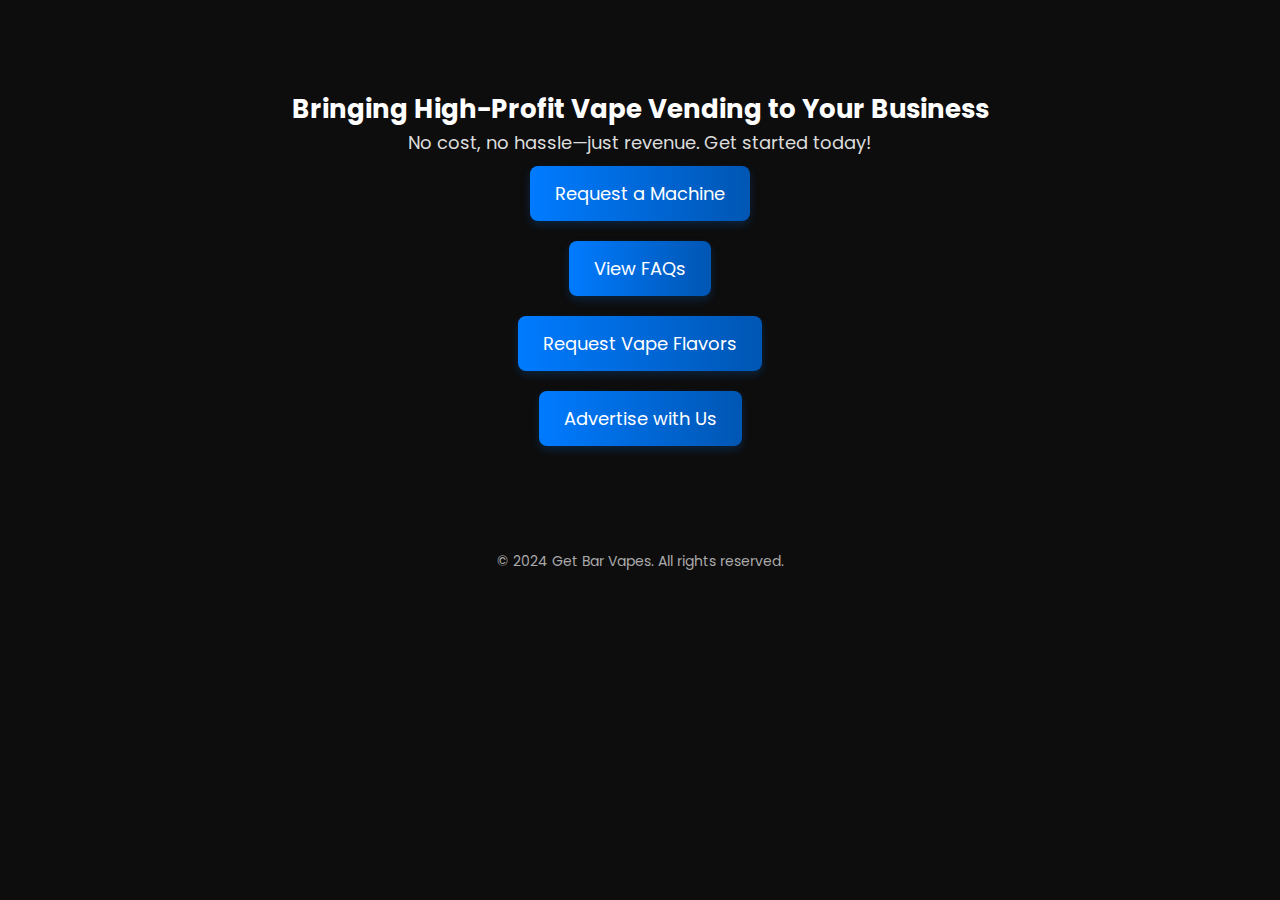
==== index.html @ 95be06e2 "Update index.html" ====
<!DOCTYPE html>
<html lang="en">
<head>
    <meta charset="UTF-8">
    <meta name="viewport" content="width=device-width, initial-scale=1.0">
    <meta name="description" content="Get Bar Vapes - Providing high-quality smoke-alternative vending machines with seamless service and profit-sharing opportunities.">
    <meta name="keywords" content="vape vending, smoke alternative vending, vending machines, bar vapes, vape business, advertising on vending machines">
    <meta name="author" content="Get Bar Vapes">
    <meta property="og:title" content="Get Bar Vapes - Vape Vending Machines">
    <meta property="og:description" content="Get a high-profit vape vending machine installed in your business at no cost. Earn passive income effortlessly.">
    <meta property="og:url" content="https://tmujcin.github.io/GetBarVapes/">
    <title>Get Bar Vapes | Smoke-Alternative Vending Solutions</title>
    <link href="https://fonts.googleapis.com/css2?family=Poppins:wght@300;400;600&display=swap" rel="stylesheet">
    <script async src="https://www.googletagmanager.com/gtag/js?id=G-XXXXXXXXXX"></script>
    <script>
        window.dataLayer = window.dataLayer || [];
        function gtag(){dataLayer.push(arguments);}
        gtag('js', new Date());
        gtag('config', 'G-XXXXXXXXXX');
    </script>
    <style>
        * {
            margin: 0;
            padding: 0;
            box-sizing: border-box;
            scroll-behavior: smooth;
        }
        body {
            font-family: 'Poppins', sans-serif;
            background: #0d0d0d;
            color: white;
            text-align: center;
            padding: 20px;
            overflow-x: hidden;
        }
        .hero {
            display: flex;
            flex-direction: column;
            align-items: center;
            justify-content: center;
            padding: 50px 20px;
        }
        .cta-button {
            background: linear-gradient(90deg, #007BFF, #0056b3);
            color: white;
            padding: 14px 25px;
            font-size: 18px;
            border-radius: 8px;
            text-decoration: none;
            display: inline-block;
            margin: 10px auto;
            transition: all 0.3s;
            box-shadow: 0px 4px 8px rgba(0, 123, 255, 0.2);
        }
        .cta-button:hover {
            background: linear-gradient(90deg, #0056b3, #003f7f);
            transform: scale(1.05);
            box-shadow: 0px 6px 12px rgba(0, 123, 255, 0.4);
        }
        .footer {
            margin-top: 30px;
            padding: 15px;
            background: #0d0d0d;
            color: #aaa;
            font-size: 14px;
        }
    </style>
</head>
<body>
    <div class="hero">
        <h1 style="margin-top: 20px; font-size: 26px;">Bringing High-Profit Vape Vending to Your Business</h1>
        <p style="font-size: 18px; color: #ddd;">No cost, no hassle—just revenue. Get started today!</p>
        <a href="contact.html" class="cta-button">Request a Machine</a>
        <a href="faq.html" class="cta-button">View FAQs</a>
        <a href="request-flavor.html" class="cta-button">Request Vape Flavors</a>
        <a href="advertise.html" class="cta-button">Advertise with Us</a>
    </div>
    <div class="footer">
        <p>&copy; 2024 Get Bar Vapes. All rights reserved.</p>
    </div>
</body>
</html>
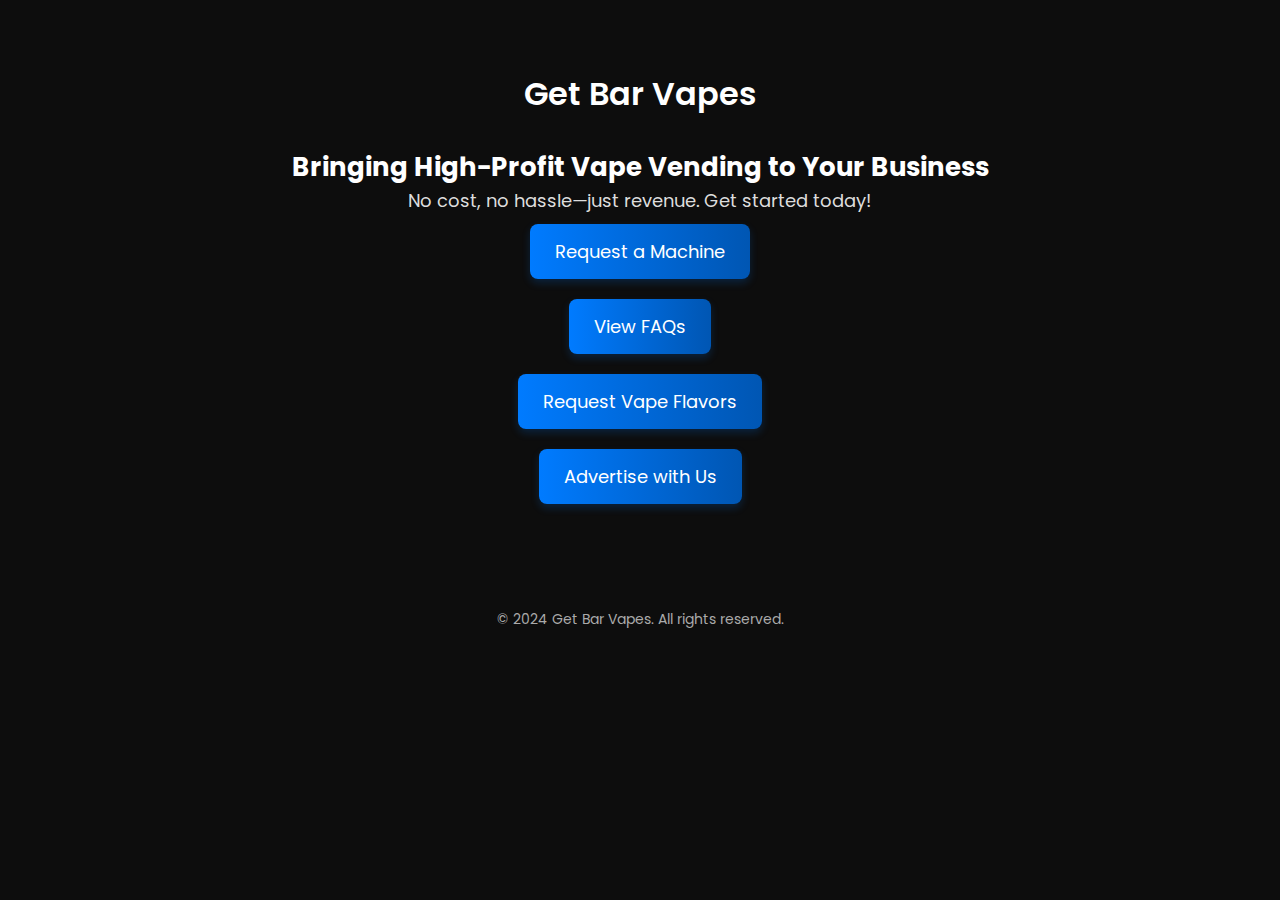
==== commit c3737feb: "Update index.html" ====
--- a/index.html
+++ b/index.html
@@ -40,6 +40,11 @@
             justify-content: center;
             padding: 50px 20px;
         }
+        .hero h1 {
+            font-size: 32px;
+            font-weight: 600;
+            margin-bottom: 10px;
+        }
         .cta-button {
             background: linear-gradient(90deg, #007BFF, #0056b3);
             color: white;
@@ -68,7 +73,8 @@
 </head>
 <body>
     <div class="hero">
-        <h1 style="margin-top: 20px; font-size: 26px;">Bringing High-Profit Vape Vending to Your Business</h1>
+        <h1>Get Bar Vapes</h1>
+        <h2 style="margin-top: 20px; font-size: 26px;">Bringing High-Profit Vape Vending to Your Business</h2>
         <p style="font-size: 18px; color: #ddd;">No cost, no hassle—just revenue. Get started today!</p>
         <a href="contact.html" class="cta-button">Request a Machine</a>
         <a href="faq.html" class="cta-button">View FAQs</a>
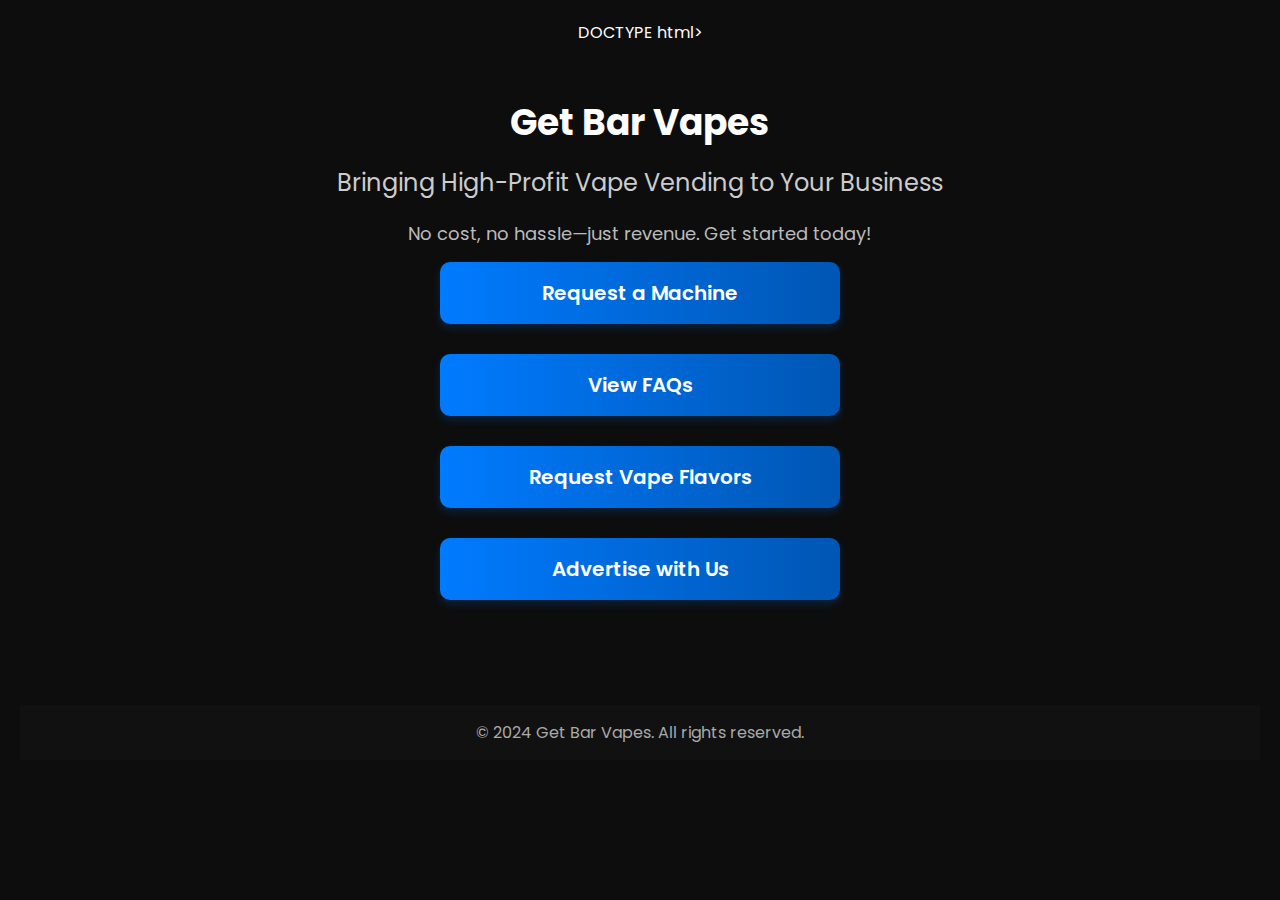
==== commit 62e0a28d: "Update index.html" ====
--- a/index.html
+++ b/index.html
@@ -1,4 +1,4 @@
-<!DOCTYPE html>
+DOCTYPE html>
 <html lang="en">
 <head>
     <meta charset="UTF-8">
@@ -41,20 +41,31 @@
             padding: 50px 20px;
         }
         .hero h1 {
-            font-size: 32px;
-            font-weight: 600;
-            margin-bottom: 10px;
+            font-size: 36px;
+            font-weight: 700;
+            margin-bottom: 15px;
+            color: #ffffff;
+        }
+        .hero h2 {
+            font-size: 24px;
+            font-weight: 400;
+            color: #cccccc;
+            margin-bottom: 20px;
         }
         .cta-button {
             background: linear-gradient(90deg, #007BFF, #0056b3);
             color: white;
-            padding: 14px 25px;
-            font-size: 18px;
-            border-radius: 8px;
+            padding: 16px 30px;
+            font-size: 20px;
+            font-weight: 600;
+            border-radius: 10px;
             text-decoration: none;
-            display: inline-block;
-            margin: 10px auto;
+            display: block;
+            margin: 15px auto;
             transition: all 0.3s;
+            width: 80%;
+            max-width: 400px;
+            text-align: center;
             box-shadow: 0px 4px 8px rgba(0, 123, 255, 0.2);
         }
         .cta-button:hover {
@@ -63,19 +74,19 @@
             box-shadow: 0px 6px 12px rgba(0, 123, 255, 0.4);
         }
         .footer {
-            margin-top: 30px;
+            margin-top: 40px;
             padding: 15px;
-            background: #0d0d0d;
+            background: #111;
             color: #aaa;
-            font-size: 14px;
+            font-size: 16px;
         }
     </style>
 </head>
 <body>
     <div class="hero">
         <h1>Get Bar Vapes</h1>
-        <h2 style="margin-top: 20px; font-size: 26px;">Bringing High-Profit Vape Vending to Your Business</h2>
-        <p style="font-size: 18px; color: #ddd;">No cost, no hassle—just revenue. Get started today!</p>
+        <h2>Bringing High-Profit Vape Vending to Your Business</h2>
+        <p style="font-size: 18px; color: #bbb;">No cost, no hassle—just revenue. Get started today!</p>
         <a href="contact.html" class="cta-button">Request a Machine</a>
         <a href="faq.html" class="cta-button">View FAQs</a>
         <a href="request-flavor.html" class="cta-button">Request Vape Flavors</a>
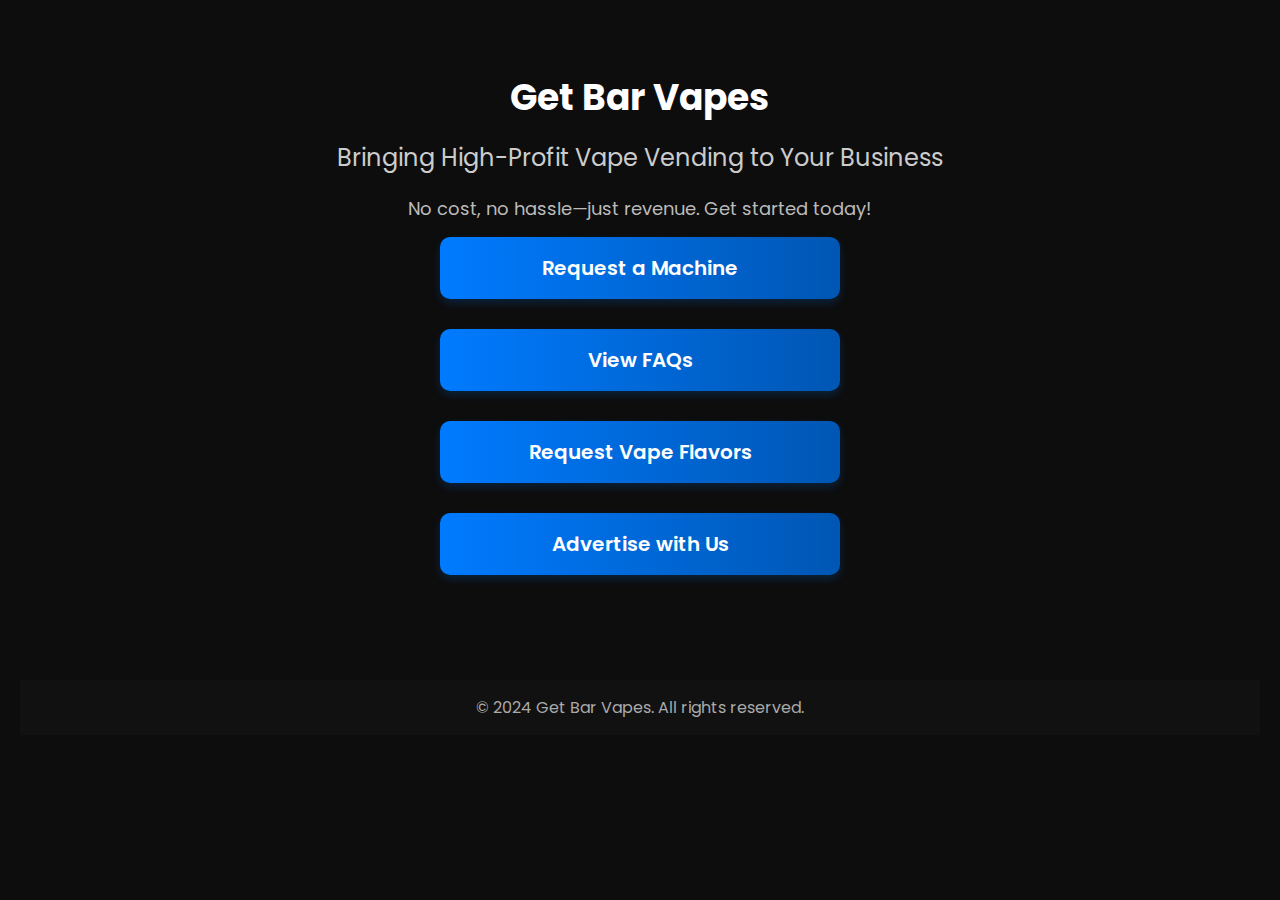
==== commit d3f1b784: "Update index.html" ====
--- a/index.html
+++ b/index.html
@@ -1,4 +1,4 @@
-DOCTYPE html>
+<!DOCTYPE html>
 <html lang="en">
 <head>
     <meta charset="UTF-8">
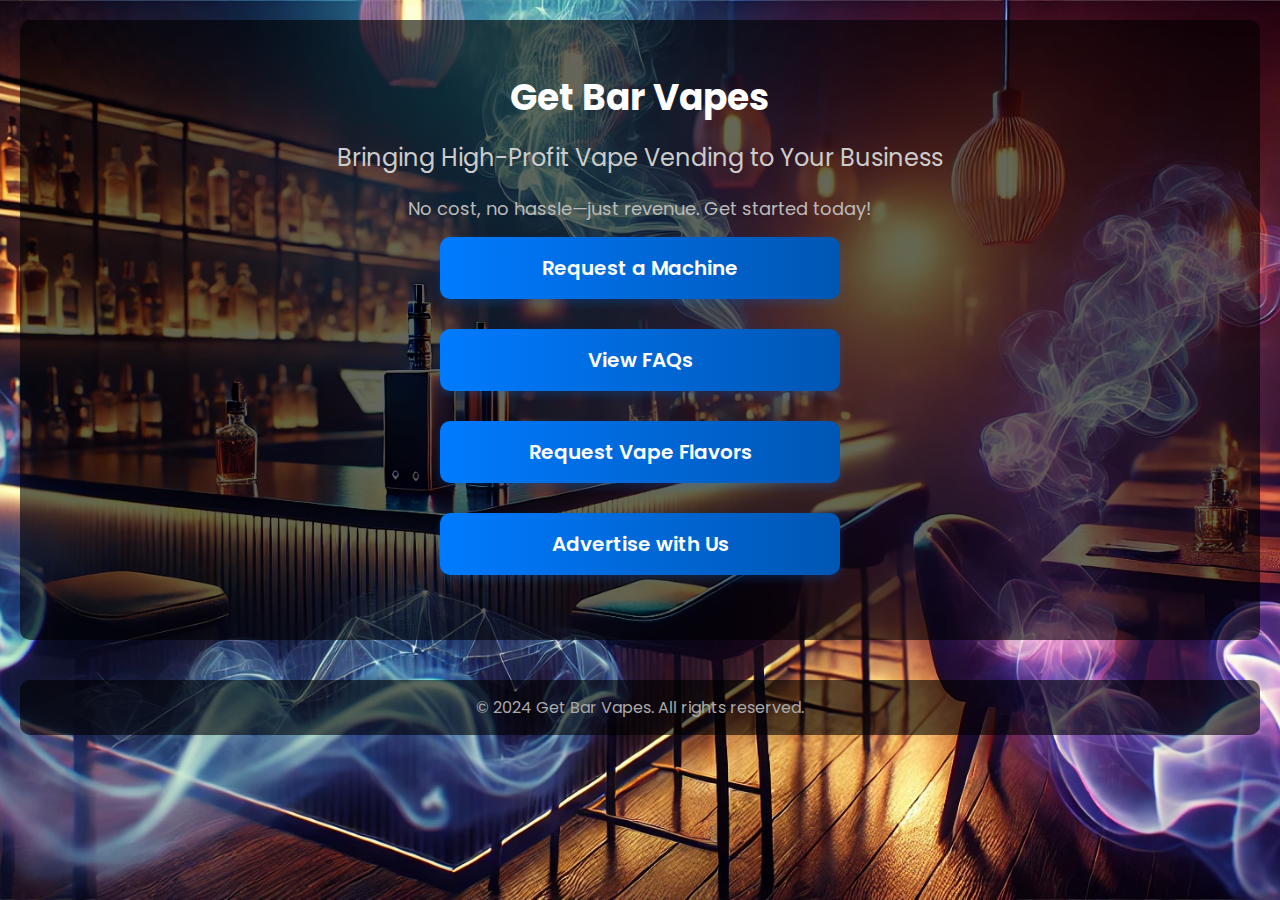
==== commit 1226cb89: "Update index.html" ====
--- a/index.html
+++ b/index.html
@@ -27,7 +27,8 @@
         }
         body {
             font-family: 'Poppins', sans-serif;
-            background: #0d0d0d;
+            background: url('background-image.png') no-repeat center center fixed;
+            background-size: cover;
             color: white;
             text-align: center;
             padding: 20px;
@@ -39,6 +40,8 @@
             align-items: center;
             justify-content: center;
             padding: 50px 20px;
+            background: rgba(0, 0, 0, 0.6);
+            border-radius: 10px;
         }
         .hero h1 {
             font-size: 36px;
@@ -76,9 +79,10 @@
         .footer {
             margin-top: 40px;
             padding: 15px;
-            background: #111;
+            background: rgba(0, 0, 0, 0.6);
             color: #aaa;
             font-size: 16px;
+            border-radius: 10px;
         }
     </style>
 </head>
